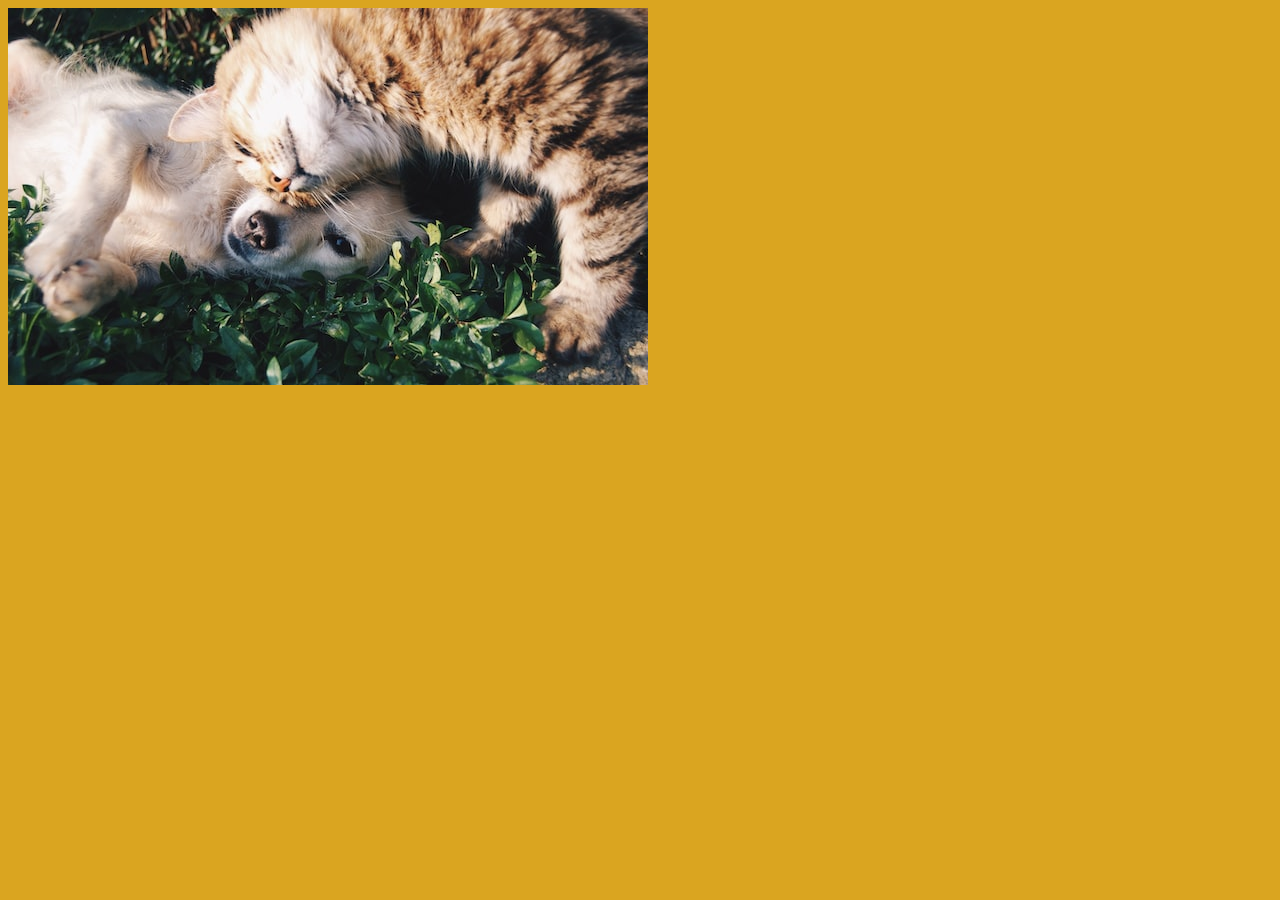
==== index.html @ 1e8a7980 "Created HTML & CSS pages." ====
<!DOCTYPE html>
<html lang="en">
<head>
    <meta charset="UTF-8">
    <meta http-equiv="X-UA-Compatible" content="IE=edge">
    <meta name="viewport" content="width=device-width, initial-scale=1.0">
    <meta name="description" content="Cloudpunch Pets, A Local Pet Adoption Shelter">
    <meta name="keywords" content="Pets, Animal Shelter, Animals, Local, Adopt, Cats, Dogs">
    <meta name="author" content="Siobhan B">
    <link rel="stylesheet" href="/style/style.css">
    <title>Cloudpunch Pets</title>
</head>
<body>
    <header>
        <img src="/media/catdoglogo.jpg" alt="Dog and cat cuddling in grass.">
    </header>
    
</body>
</html>
---- style/style.css ----
html{
    background-color: goldenrod;
}
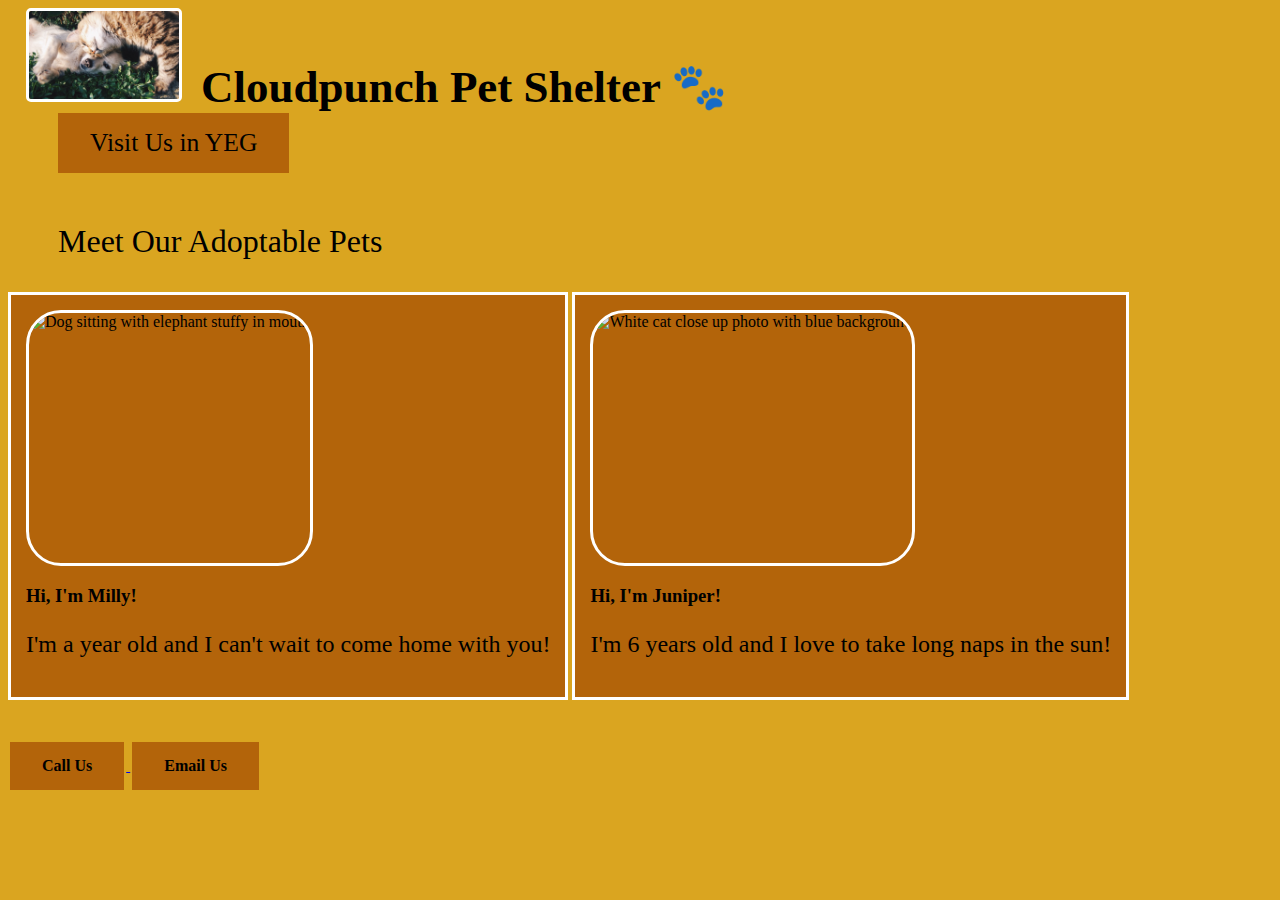
==== commit 3049fc3d: "Added measurement units" ====
--- a/index.html
+++ b/index.html
@@ -11,9 +11,43 @@
     <title>Cloudpunch Pets</title>
 </head>
 <body>
+    <!-- HI MARK- I wanted to use an emoji so I researched & I found that I should use the Hexadecimal Code over the Decimal Code,
+    what are your thoughts on this? I just want to make sure what I'm researching is actually best practice and not someone's random suggestion
+    https://www.geeksforgeeks.org/how-to-add-emoji-in-html-document/#:~:text=Emojis%20can%20be%20inserted%20in,%3E%20and%20tags.-->
     <header>
-        <img src="/media/catdoglogo.jpg" alt="Dog and cat cuddling in grass.">
+        <img id="logo" src="/media/catdoglogo.jpg" alt="Dog and cat cuddling in grass.">
+        <h1>Cloudpunch Pet Shelter &#x1F43E;</h1>
+        <nav>
+            <a href="/pages/contact.html">Visit Us in YEG</a>
+        </nav>
     </header>
+
+    <main>
+        <section>
+            <div>
+                    <p>Meet Our Adoptable Pets</p>
+            </div>
+            <article class="profile">
+                <img src="https://images.unsplash.com/photo-1591946614720-90a587da4a36?ixlib=rb-1.2.1&ixid=MnwxMjA3fDB8MHxwaG90by1wYWdlfHx8fGVufDB8fHx8&auto=format&fit=crop&w=687&q=80" alt="Dog sitting with elephant stuffy in mouth">
+                <h3>Hi, I'm Milly!</h3>
+                <p>I'm a year old and I can't wait to come home with you!</p>
+            </article>
+            <article class="profile">
+                <img src="https://images.unsplash.com/photo-1606214174585-fe31582dc6ee?ixlib=rb-1.2.1&ixid=MnwxMjA3fDB8MHxwaG90by1wYWdlfHx8fGVufDB8fHx8&auto=format&fit=crop&w=687&q=80" alt="White cat close up photo with blue background">
+                <h3>Hi, I'm Juniper!</h3>
+                <p>I'm 6 years old and I love to take long naps in the sun!</p>
+            </article>
+        </section>
+
+    </main>
     
+    <footer>
+        <a href="tel:7805555555">
+            <button class="buttons">Call Us</button>
+        </a>
+        <a href="mailto:cloudpunchpets@hotmail.com">
+            <button class="buttons">Email Us</button>
+        </a>
+    </footer>
 </body>
 </html>--- a/style/style.css
+++ b/style/style.css
@@ -1,3 +1,97 @@
 html{
     background-color: goldenrod;
+    font-size: 100%;
+    font-family: Georgia, 'Times New Roman', Times, serif;
+}
+
+#logo{
+    width: 150px;
+    border-radius: 5px;
+    border-style: solid;
+    border-color: white;
+    margin-left: 18px;
+}
+
+/* VH sizing for assignment */
+h1{   
+    font-size: 5vh;
+    display: inline;
+    margin: 15px;
+}
+
+/* VW sizing for assignment */
+nav > a{
+    font-size: 2vw;
+    font-family: Georgia, 'Times New Roman', Times, serif;
+    text-decoration: none;
+    color: black;
+    background-color: rgb(179, 100, 10);
+    padding: 15px 32px;
+    margin-left: 50px;
+    display: block;
+    white-space: normal;
+    width: fit-content;
+}
+
+a:visited{
+    color: rgb(255, 255, 255);
+}
+
+a:hover{
+    color: brown;
+}
+
+a:active{
+    color: olivedrab;
+}
+
+#profilehead{
+    margin: 50px;
+}
+
+/* REM sizing for assignment */
+div p{
+    font-size: 2rem;
+    margin-top: 50px;
+    margin-left: 50px;
+}
+
+/* EM sizing for assignment */
+p{
+    font-size: 1.5rem;
+}
+
+.profile img{ 
+    height: 250px;
+    display: inline-block;
+    border: solid;
+    border-radius: 35px;
+    border-color: white;
+}
+
+.profile{
+    display: inline-block;
+    padding: 15px;
+    border: solid;
+    border-color: white;
+    background-color: rgb(179, 100, 10);
+}
+
+footer{
+    margin-top: 3%;
+}
+
+/* The % sizing for assignment */
+.buttons{
+    background-color: rgb(179, 100, 10);
+    border: none;
+    color: black;
+    font-weight: bold;
+    font-family: Georgia, 'Times New Roman', Times, serif;
+    padding: 15px 32px;
+    text-align: center;
+    display: inline-block;
+    font-size: 100%;
+    margin: 4px 2px;
+    cursor: pointer;
 }